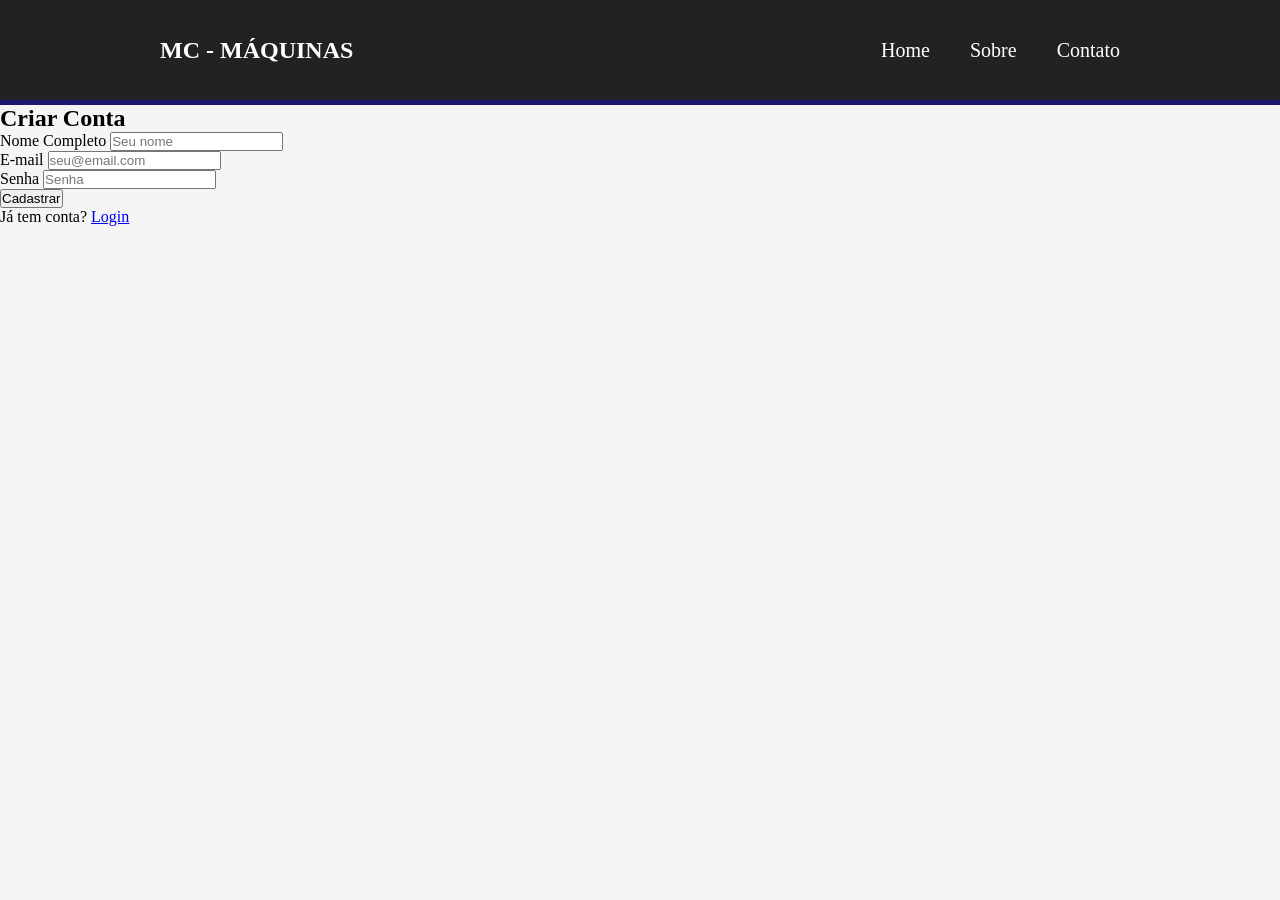
==== mine-site/cadastro.html @ 51358345 "top" ====
<!DOCTYPE html>
<html lang="pt-BR">
<head>
    <meta charset="UTF-8">
     <meta name="viewport" content="width=device-width, initial-scale=1.0">
    <title>Página de Cadastro</title>
   <link rel="stylesheet" href="./css/style.css">
</head>
<body>
    <div class="container"></div>
            <header>
            <section class="contentHearder">
                 <h1>MC - MÁQUINAS</h1>

            <nav>
                <ul>
                    <li><a href="index.html">Home</a></li>
                    <li><a href="sobre.html">Sobre</a></li>
                    <li><a href="contato.html">Contato</a></li>
                </ul>
            </nav>
            </header>
            <main class="contentMain cadastro"></main>
            <h2>Criar Conta</h2>
            
            <div class="input-group">
                <label for="nome">Nome Completo</label>
                <input type="text" id="nome" name="nome" placeholder="Seu nome" required>
            </div>

            <div class="input-group">
                <label for="email">E-mail</label>
                <input type="email" id="email" name="email" placeholder="seu@email.com" required>
            </div>

            <div class="input-group">
                <label for="senha">Senha</label>
                <input type="password" id="senha" name="senha" placeholder="Senha" required>
            </div>

            <button type="submit">Cadastrar</button>
            <p>Já tem conta? <a href="contato.html">Login</a></p>
        </form>
    </div>
</body>
</html>
---- mine-site/css/style.css ----
* {
    margin: 0;
    padding: 0;
    list-style: none;

}
body {
    background: #f5f5f5;
}

.contentMain {
    
    margin: 0 auto;
    /* largura */
    max-width: 1000px;
    width: 100%;
}

header {
    /* Tamanho da altura */
    height: 100px;
    background: #222;
    /* Cor de texto */
    color: #fff;
   /*flexbox*/
   display: flex;
   border-bottom: 5px solid #191970;
}

.contentHearder{
    margin: 0 auto;
    /* largura */
    max-width: 1000px;
    width: 100%;
    /*FlexBox*/
    display: flex;
    align-items: center;
    justify-content: space-between;
    flex-wrap: wrap;
}

header h1 {
    margin: 20px;
}

header nav ul {
    display: flex;
}

header nav ul a {
    color: #fff;
    text-decoration: none;
    font-size: 20px;
    padding: 20px;

}

header nav ul a:hover {
    text-decoration: underline;
    color: orange;
}
.carrousel article{
    margin-top: 20px;
}

.carrousel img {
    border-radius: 10px;
    width: 100%;
}

.cards{
    display: flex;
    justify-content: space-around;
    flex-wrap: wrap;
    padding: 20px;
}

.card {
    background: white;
    padding: 20px;
    margin-bottom: 20px;
    border-radius: 10px;
    border: 1px solid grey;
}
footer {
    background: #222;
    color: #f5f5f5;
    text-align: center;
    padding: 15px;
    margin-top: 20px;
}
.paginaContato h1 {
    color: #191970;
    padding-top: 10px;
    margin-bottom: 20px;

}
/* Formulário */
form {
  background-color: #fff;
  padding: 30px;
  border-radius: 12px;
  width: 350px;
}

form .form-group {
  display: flex;
  flex-direction: column;
  margin-bottom: 20px;
}

form label {
  margin-bottom: 8px;
  font-weight: bold;
}

form input,
form select {
  padding: 10px;
  border: 1px solid #ccc;
  border-radius: 8px;
}

form .titulo-checkbox {
  font-size: 16px;
  margin-bottom: 10px;
}

form button {
  padding: 12px;
  border: none;
  border-radius: 8px;
  background-color: rgb(39, 39, 234);
  color: white;
  cursor: pointer;
}
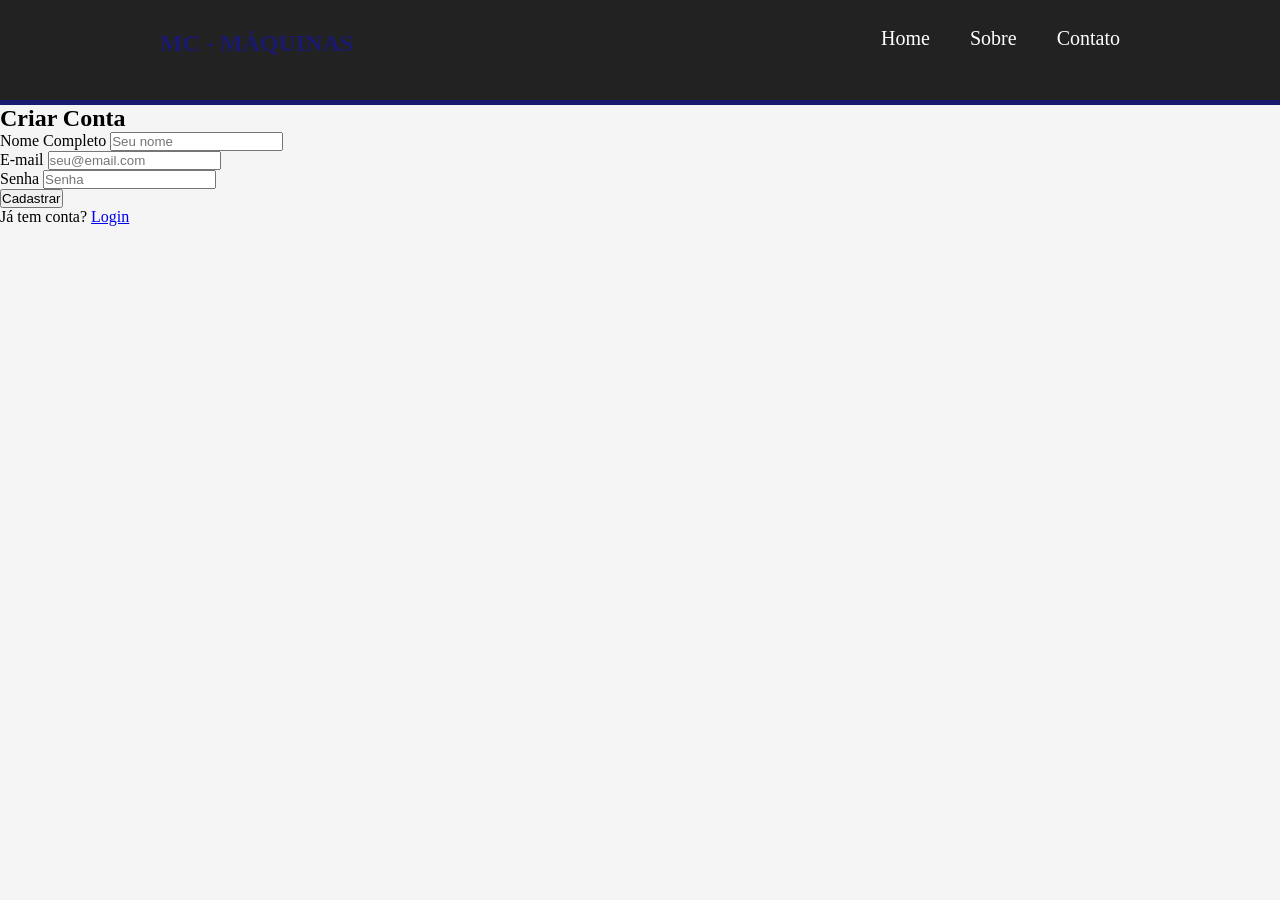
==== commit ca907d56: "atualizando" ====
--- a/mine-site/cadastro.html
+++ b/mine-site/cadastro.html
@@ -4,11 +4,13 @@
     <meta charset="UTF-8">
      <meta name="viewport" content="width=device-width, initial-scale=1.0">
     <title>Página de Cadastro</title>
-   <link rel="stylesheet" href="./css/style.css">
+    <link rel="stylesheet" href="./css/style.css">
+
 </head>
 <body>
     <div class="container"></div>
             <header>
+                <main class="contentMain paginaCadastro">
             <section class="contentHearder">
                  <h1>MC - MÁQUINAS</h1>
 
@@ -23,17 +25,17 @@
             <main class="contentMain cadastro"></main>
             <h2>Criar Conta</h2>
             
-            <div class="input-group">
+            <div class="form-cadastro">
                 <label for="nome">Nome Completo</label>
                 <input type="text" id="nome" name="nome" placeholder="Seu nome" required>
             </div>
 
-            <div class="input-group">
+            <div class="form-cadastro">
                 <label for="email">E-mail</label>
                 <input type="email" id="email" name="email" placeholder="seu@email.com" required>
             </div>
 
-            <div class="input-group">
+            <div class="form-cadastro">
                 <label for="senha">Senha</label>
                 <input type="password" id="senha" name="senha" placeholder="Senha" required>
             </div>
@@ -42,5 +44,6 @@
             <p>Já tem conta? <a href="contato.html">Login</a></p>
         </form>
     </div>
+    </main>
 </body>
 </html>
--- a/mine-site/css/style.css
+++ b/mine-site/css/style.css
@@ -134,3 +134,49 @@
   color: white;
   cursor: pointer;
 }
+
+.paginaCadastro h1 {
+    color: #191970;
+    padding-top: 10px;
+    margin-bottom: 20px;
+
+}
+/* Formulário */
+form {
+  background-color: #fff;
+  padding: 30px;
+  border-radius: 12px;
+  width: 350px;
+}
+
+form .form-group {
+  display: flex;
+  flex-direction: column;
+  margin-bottom: 20px;
+}
+
+form label {
+  margin-bottom: 8px;
+  font-weight: bold;
+}
+
+form input,
+form select {
+  padding: 10px;
+  border: 1px solid #ccc;
+  border-radius: 8px;
+}
+
+form .titulo-checkbox {
+  font-size: 16px;
+  margin-bottom: 10px;
+}
+
+form button {
+  padding: 12px;
+  border: none;
+  border-radius: 8px;
+  background-color: rgb(39, 39, 234);
+  color: white;
+  cursor: pointer;
+}
